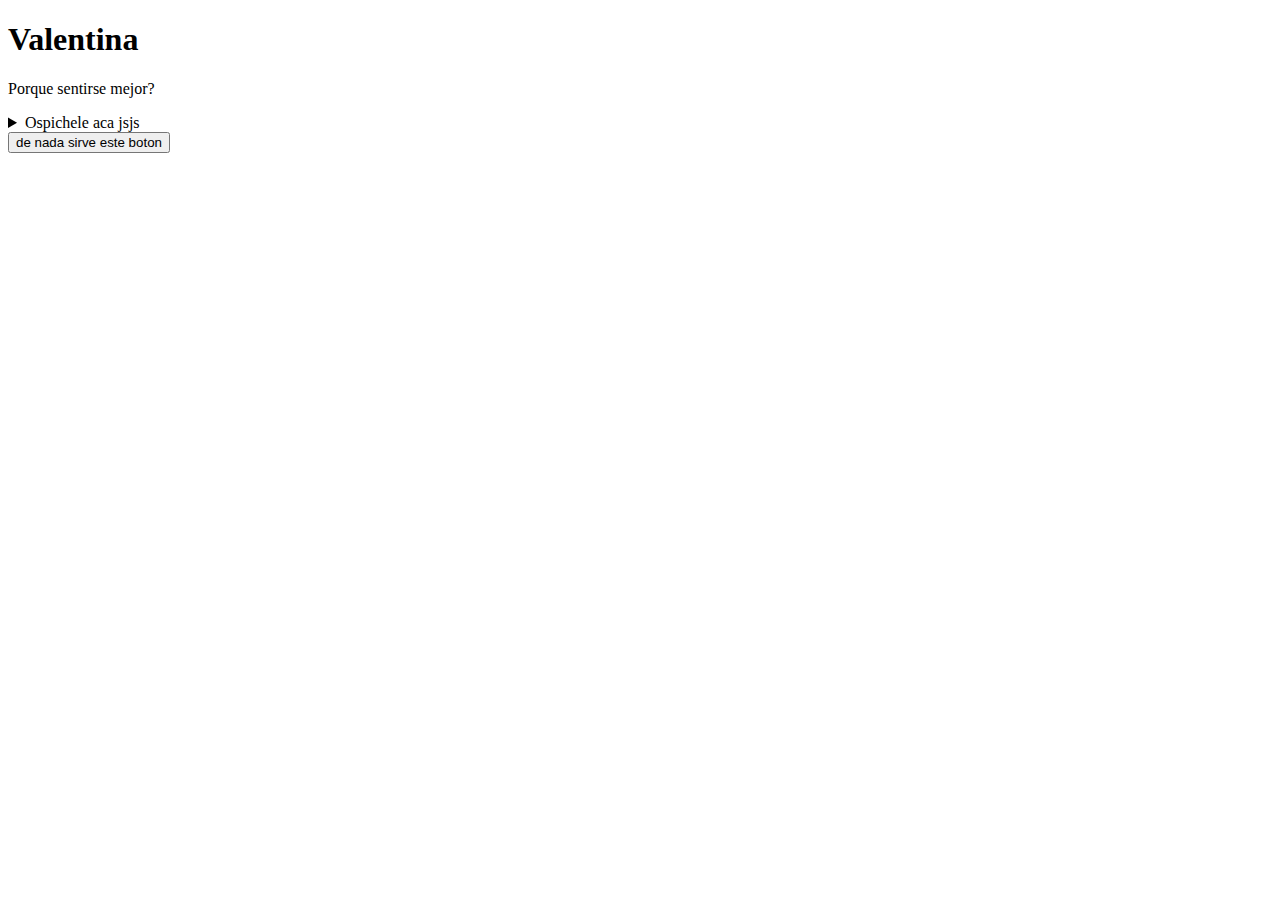
==== index.html @ c18f052c "index.html" ====
<!DOCTYPE html>
<html lang="es">
    <head>
        <meta charset="UTF-8">
        <meta name="viewport" content="width=device-width,initial-scale=1.0">
        <h1>Valentina</h1>
    </head>
    <body>
        <p>Porque sentirse mejor?</p>
        <details>
            <summary>Ospichele aca jsjs</summary>
                <ul>
                    <il>Porque si</il><br>
                    <il>Porque  que razon hay pa estar deprimido?</il><br>
                    <il>Porque pille este gato jsjsjs:</il>
                    <il><img src="[data-uri]"></il>
                </ul>
        </details>
        <button>de nada sirve este boton</button>
        
    </body>
</html>
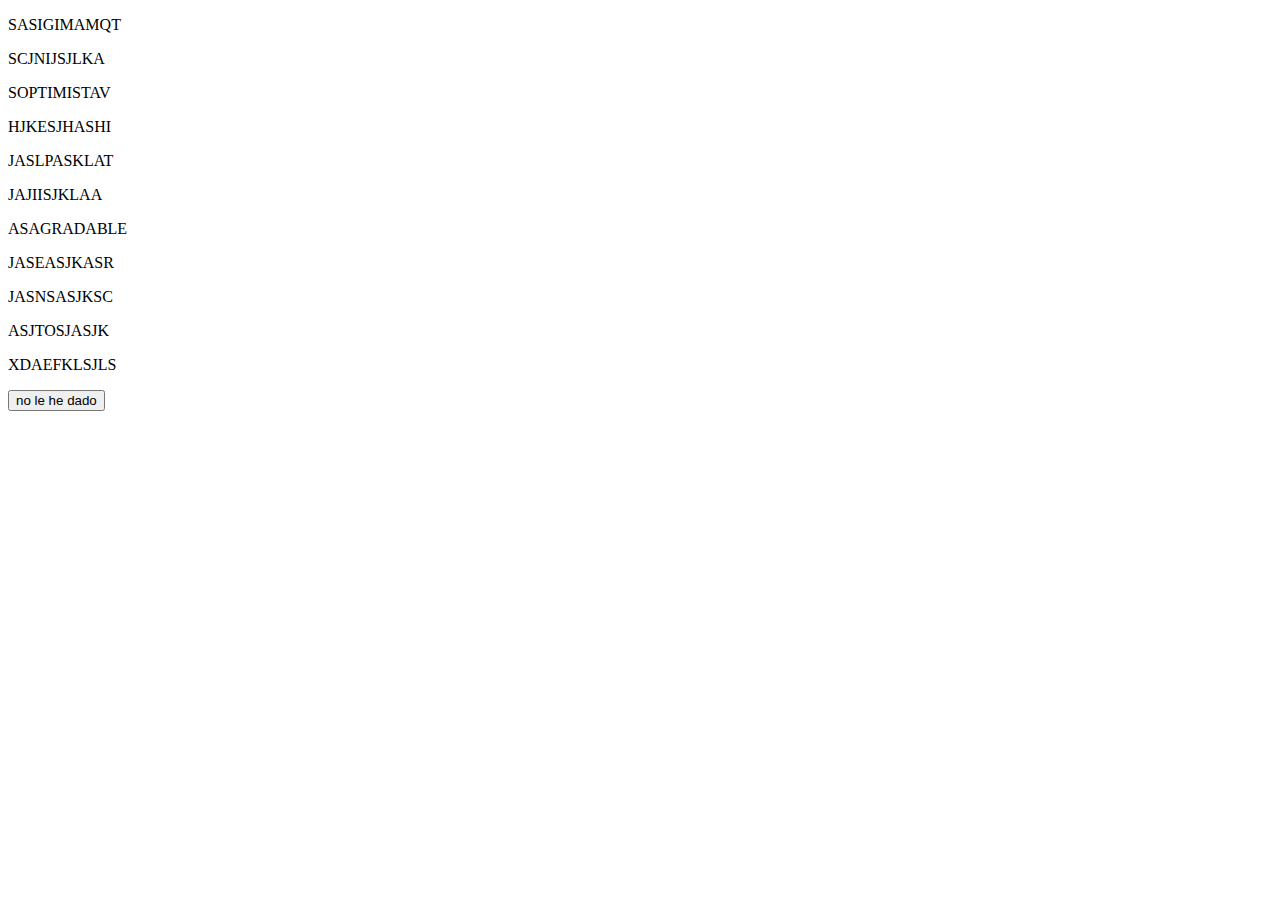
==== commit 35bb465a: "index.html" ====
--- a/index.html
+++ b/index.html
@@ -1,22 +1,28 @@
 <!DOCTYPE html>
-<html lang="es">
-    <head>
-        <meta charset="UTF-8">
-        <meta name="viewport" content="width=device-width,initial-scale=1.0">
-        <h1>Valentina</h1>
-    </head>
-    <body>
-        <p>Porque sentirse mejor?</p>
-        <details>
-            <summary>Ospichele aca jsjs</summary>
-                <ul>
-                    <il>Porque si</il><br>
-                    <il>Porque  que razon hay pa estar deprimido?</il><br>
-                    <il>Porque pille este gato jsjsjs:</il>
-                    <il><img src="[data-uri]"></il>
-                </ul>
-        </details>
-        <button>de nada sirve este boton</button>
-        
-    </body>
-</html>
+
+<head>
+    
+    <meta charset="UTF-8">
+    <meta http-equiv="X-UA-Compatible" content="IE=edge">
+    <meta name="viewport" content="width-device-width, initial-scale=1.0">
+    <title> Sopa de letras :b </title>
+    <link rel="stylesheet" type="text/css" href="style.css">
+    <link rel="stylesheet">
+</head>
+
+<body>
+
+    <p>SASIGIMAMQT</p>
+    <p>SCJNIJSJLKA</p>
+    <p>SOPTIMISTAV</p>
+    <p>HJKESJHASHI</p>
+    <p>JASLPASKLAT</p>
+    <p>JAJIISJKLAA</p>
+    <p>ASAGRADABLE</p>
+    <p>JASEASJKASR</p>
+    <p>JASNSASJKSC</p>
+    <p>ASJTOSJASJK</p>
+    <p>XDAEFKLSJLS</p>
+    
+    <a href="cosaX.html"><button>no le he dado</button></a>
+</body>
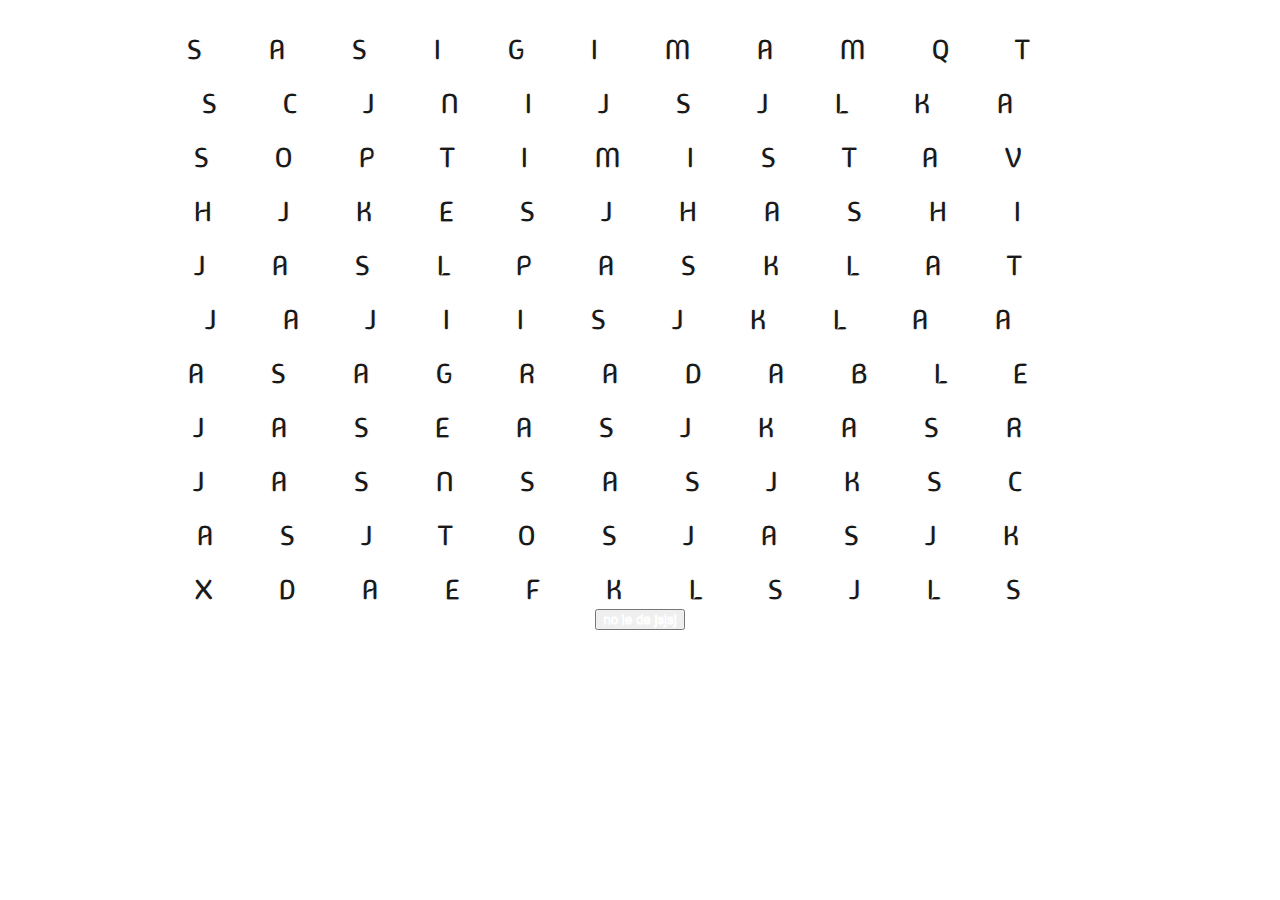
==== commit d8393bdd: "Update index.html" ====
--- a/index.html
+++ b/index.html
@@ -24,5 +24,5 @@
     <p>ASJTOSJASJK</p>
     <p>XDAEFKLSJLS</p>
     
-    <a href="cosaX.html"><button>no le he dado</button></a>
+    <a href="cosaX.html"><button>no le de jsjsj</button></a>
 </body>
--- a/style.css
+++ b/style.css
@@ -0,0 +1,17 @@
+@import url('https://fonts.googleapis.com/css2?family=Madimi+One&display=swap');
+
+body{
+    font-family: "Madimi One", sans-serif;
+    font-weight: 400;
+    font-size: 30px;
+    font-style: normal;
+    background-image: url(letras-pasta.jpg);
+    background-size: cover;
+    color: #191919;
+    text-align: center;
+    letter-spacing: 65px;
+    -webkit-text-stroke: 1.2px #FFFFFF;
+}
+p{
+    margin-bottom: -15px;
+}
